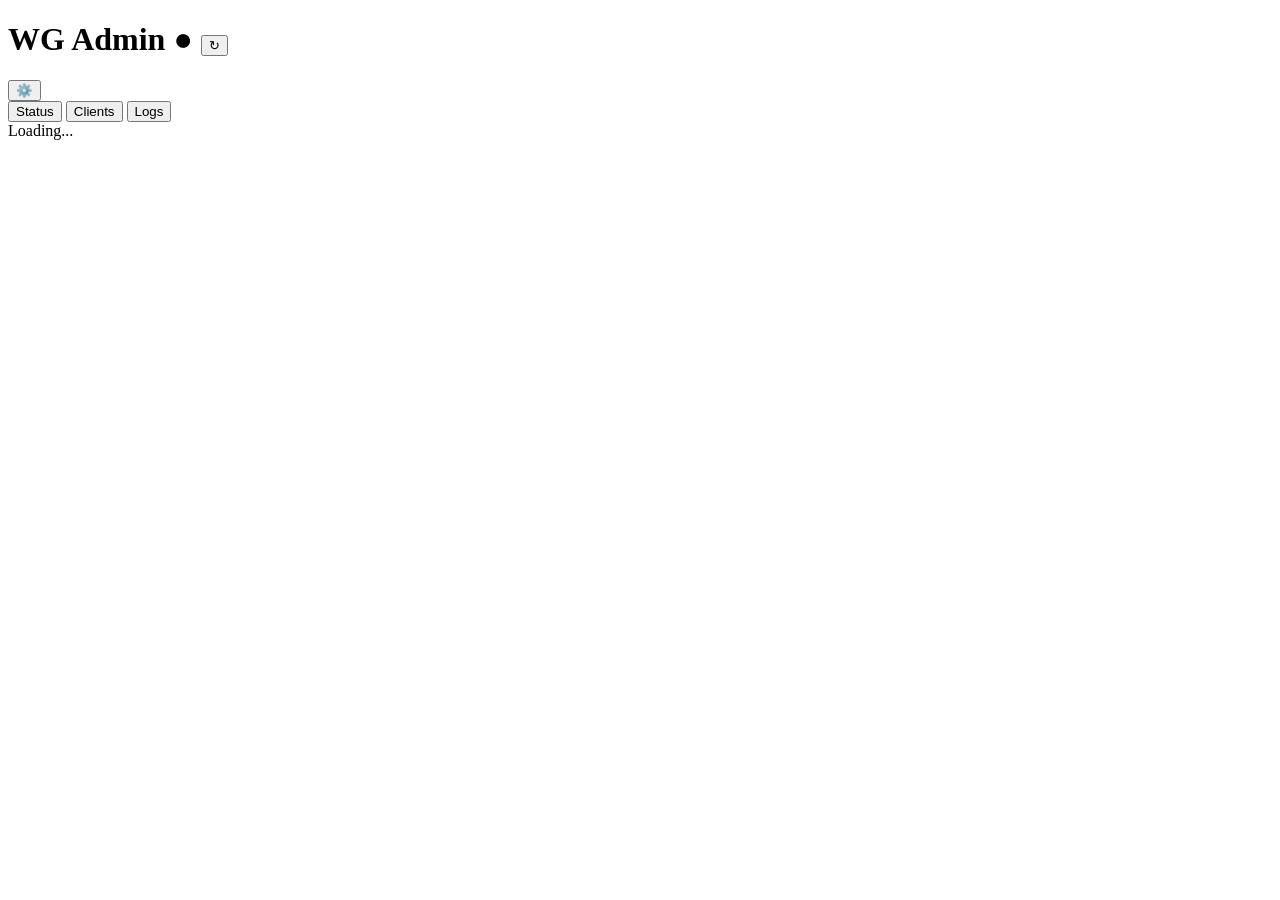
==== web/index.html @ b03d40e9 "Initial WG Admin project" ====
<!doctype html>
<html lang="en">
<head>
  <meta charset="utf-8">
  <meta name="viewport" content="width=device-width, initial-scale=1">
  <title>WG Admin</title>
  <link rel="stylesheet" href="/app.css?v=1780553058">
</head>
<body>
  <div id="toast"></div>

  <main>
    <div class="topbar">
      <h1>WG Admin <span id="vpnStatus" class="vpn-status vpn-unknown">●</span> <button id="refreshButton" class="refresh-link" onclick="refreshAll()" title="Refresh" aria-label="Refresh">↻</button></h1>
      <button id="settingsButton" class="icon-button" onclick="toggleSettings()" title="Settings">⚙️</button>
    </div>

    <div class="header-spacer"></div>

    <div class="tabs">
      <button onclick="showTab('dashboardTab')" data-i18n="status">Status</button>
      <button onclick="showTab('clientsTab')" data-i18n="clients">Clients</button>
      <button onclick="showTab('activityTab')" data-i18n="logs">Logs</button>
    </div>

    <div id="dashboardTab">
      <section id="dashboard" class="card">Loading...</section>
    </div>

    <div id="clientsTab" style="display:none">
      <section class="card client-actions">
        <button class="icon-button add-button" onclick="showCreateClient()" title="New Client" aria-label="New Client">+</button>
        <button class="secondary parent-control-button" onclick="showParentalControl()">Родительский<br>контроль</button>
        <button class="danger icon-button trash-button" onclick="showDeleteClient()" title="Delete Client"><svg class="trash-wire" viewBox="0 0 24 24" aria-hidden="true">
<path d="M8 7h8"/>
<path d="M10 7V5h4v2"/>
<path d="M6.8 9h10.4l-.7 10.2a1.6 1.6 0 0 1-1.6 1.5H9.1a1.6 1.6 0 0 1-1.6-1.5L6.8 9z"/>
<path d="M10 11.5v6"/>
<path d="M14 11.5v6"/>
</svg></button>
      </section>
<section id="peers"></section>
    </div>

    <div id="activityTab" style="display:none">
      <section class="card">
        <h2 data-i18n="logs">Logs</h2>

        <div class="section-header">
          <h3 data-i18n="trafficHistory">Traffic History</h3>
          <select id="trafficHistoryPeriod" onchange="saveTrafficHistoryPeriod()">
            <option value="week">Week</option>
            <option value="month">Month</option>
            <option value="total">Total</option>
          </select>
        </div>
        <div id="trafficHistory">Loading...</div>

        <hr>

        <h3 data-i18n="activityLog">Activity Log</h3>
        <div id="activity">Loading...</div>
      </section>
    </div>
    <div id="settingsTab" class="settings-screen" style="display:none">
      <section class="card settings-card">
        <h2 data-i18n="settings">Settings</h2>

        <div class="settings-tabs">
          <button class="settings-subtab active-tab" onclick="showSettingsSubtab('settingsGeneral')" data-i18n="settingsGeneral">Основные</button>
          <button class="settings-subtab" onclick="showSettingsSubtab('settingsBackups')" data-i18n="settingsBackups">Резервные<br>копии</button>
          <button class="settings-subtab" onclick="showSettingsSubtab('settingsSecurity')" data-i18n="settingsSecurity">Безопасность</button>
        </div>

        <div id="settingsGeneral" class="settings-subtab-panel">
          <div class="language-inline">
            <h3 data-i18n="language">Language</h3>
            <div class="language-row">
              <button onclick="setLang('en')">English</button>
              <button onclick="setLang('ru')">Русский</button>
            </div>
          </div>

          <hr>
          <h3 data-i18n="serverName">Server Name</h3>
          <div class="row">
            <input id="serverNameInput" type="text" placeholder="Family VPN">
            <button onclick="saveServerName()" data-i18n="save">Save</button>
          </div>

          <hr>
          <h3 data-i18n="apiToken">API Token</h3>
          <div class="row">
            <input id="token" type="password" placeholder="API token">
            <button onclick="saveToken()" data-i18n="save">Save</button>
          </div>
          <hr>
          <h3 data-i18n="maintenance">Maintenance</h3>
          <button onclick="restartWgEasy()" data-i18n="restartVpnServer">Restart VPN Server</button>
          <button onclick="restartWgAdmin()" data-i18n="restartControlPanel">Restart Control Panel</button>
          <button class="danger" onclick="rebootServer()" data-i18n="rebootVps">Reboot VPS</button>

          <div class="meta" data-i18n="maintenanceHint">VPN connection may be interrupted.</div>
        </div>

        <div id="settingsBackups" class="settings-subtab-panel" style="display:none">
          <div class="backup-header">
            <h3 data-i18n="backups">Резервные копии</h3>
            <button class="backup-create-btn" onclick="createBackupNow()" data-i18n="create">Создать</button>
          </div>

          <div id="backupStatus" class="backup-placeholder" data-i18n="loading">Загрузка...</div>

        </div>

        <div id="settingsSecurity" class="settings-subtab-panel" style="display:none">
          <h3>Безопасность</h3>
          <p class="meta">Здесь позже появятся пароль резервных копий, шифрование архива и DNS-контроль.</p>
          <div class="placeholder-card">Раздел в разработке</div>
        </div>

      </section>
    </div>

  </main>

  <dialog id="modal">
    <div id="modalContent"></div>
    <button onclick="closeModal()" data-i18n="close">Close</button>
  </dialog>

  <div id="loginOverlay" class="overlay" style="display:none">
    <div class="overlay-card">
      <h3 data-i18n="apiToken">API Token</h3>
      <p class="meta" data-i18n="loginHint">Введите API token для подключения к панели.</p>
      <input id="loginTokenInput" type="password" placeholder="API token">
      <button onclick="saveLoginToken()" data-i18n="save">Сохранить</button>
    </div>
  </div>

  <script src="/app.js?v=1780553058"></script>

</body>
</html>
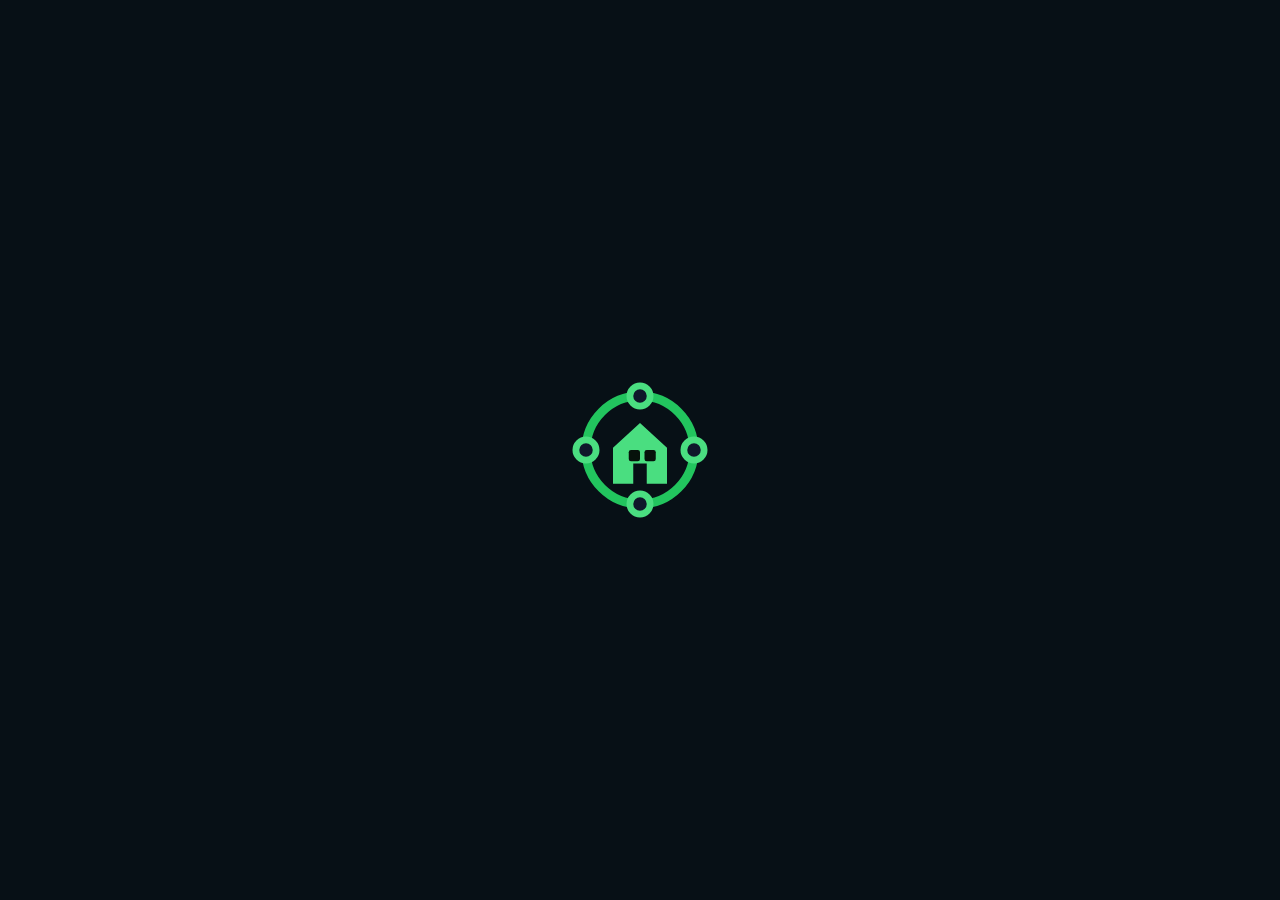
==== commit 62eec5eb: "FamilyNet VPN — initial release" ====
--- a/web/index.html
+++ b/web/index.html
@@ -1,144 +1,54 @@
 <!doctype html>
-<html lang="en">
+<html lang="ru">
 <head>
   <meta charset="utf-8">
-  <meta name="viewport" content="width=device-width, initial-scale=1">
-  <title>WG Admin</title>
-  <link rel="stylesheet" href="/app.css?v=1780553058">
+  <meta http-equiv="Cache-Control" content="no-cache, no-store, must-revalidate">
+  <meta http-equiv="Pragma" content="no-cache">
+  <meta http-equiv="Expires" content="0">
+  <meta name="viewport" content="width=device-width, initial-scale=1, viewport-fit=cover">
+
+  <meta name="theme-color" content="#071016">
+  <link rel="manifest" href="/manifest.json">
+  <meta name="apple-mobile-web-app-title" content="FamilyNet">
+  <meta name="apple-mobile-web-app-capable" content="yes">
+  <meta name="apple-mobile-web-app-status-bar-style" content="black-translucent">
+  <title>FamilyNet</title>
+  <style>#splash{position:fixed;inset:0;z-index:999;background:#071016;display:flex;align-items:center;justify-content:center;color:#4ade80;font-family:sans-serif;font-size:18px;flex-direction:column;gap:12px;transition:opacity .3s}#splash svg{width:144px;height:144px;animation:splashGrow 1.5s cubic-bezier(.34,1.56,.64,1) forwards}@keyframes splashGrow{0%{transform:scale(.15);opacity:0}60%{opacity:1}to{transform:scale(1);opacity:1}}main,nav{opacity:0;transition:opacity .15s}</style>
+  <script>var _v=Date.now();var _l=document.createElement('link');_l.rel='stylesheet';_l.href='/app.css?v='+_v;document.head.appendChild(_l);</script>
 </head>
 <body>
-  <div id="toast"></div>
+  <div id="splash"><svg viewBox="0 0 64 64" width="128" height="128" xmlns="http://www.w3.org/2000/svg"><defs><linearGradient id="sg" x1="18" y1="18" x2="46" y2="48"><stop offset="0%" stop-color="#4ade80"/><stop offset="100%" stop-color="#16a34a"/></linearGradient></defs><path d="M32 8A24 24 0 0 1 56 32" fill="none" stroke="#22c55e" stroke-width="4" stroke-linecap="round"/><path d="M56 32A24 24 0 0 1 32 56" fill="none" stroke="#22c55e" stroke-width="4" stroke-linecap="round"/><path d="M32 56A24 24 0 0 1 8 32" fill="none" stroke="#22c55e" stroke-width="4" stroke-linecap="round"/><path d="M8 32A24 24 0 0 1 32 8" fill="none" stroke="#22c55e" stroke-width="4" stroke-linecap="round"/><circle cx="32" cy="8" r="4.5" fill="#0f172a" stroke="#4ade80" stroke-width="3"/><circle cx="56" cy="32" r="4.5" fill="#0f172a" stroke="#4ade80" stroke-width="3"/><circle cx="32" cy="56" r="4.5" fill="#0f172a" stroke="#4ade80" stroke-width="3"/><circle cx="8" cy="32" r="4.5" fill="#0f172a" stroke="#4ade80" stroke-width="3"/><path d="M20 31L32 20L44 31V47H35V38H29V47H20Z" fill="url(#sg)"/><rect x="27" y="32" width="5" height="5" rx="1" fill="#06120b"/><rect x="34" y="32" width="5" height="5" rx="1" fill="#06120b"/></svg></div>
 
-  <main>
-    <div class="topbar">
-      <h1>WG Admin <span id="vpnStatus" class="vpn-status vpn-unknown">●</span> <button id="refreshButton" class="refresh-link" onclick="refreshAll()" title="Refresh" aria-label="Refresh">↻</button></h1>
-      <button id="settingsButton" class="icon-button" onclick="toggleSettings()" title="Settings">⚙️</button>
-    </div>
+  <div id="toast" class="toast" role="alert"></div>
 
-    <div class="header-spacer"></div>
-
-    <div class="tabs">
-      <button onclick="showTab('dashboardTab')" data-i18n="status">Status</button>
-      <button onclick="showTab('clientsTab')" data-i18n="clients">Clients</button>
-      <button onclick="showTab('activityTab')" data-i18n="logs">Logs</button>
-    </div>
-
-    <div id="dashboardTab">
-      <section id="dashboard" class="card">Loading...</section>
-    </div>
-
-    <div id="clientsTab" style="display:none">
-      <section class="card client-actions">
-        <button class="icon-button add-button" onclick="showCreateClient()" title="New Client" aria-label="New Client">+</button>
-        <button class="secondary parent-control-button" onclick="showParentalControl()">Родительский<br>контроль</button>
-        <button class="danger icon-button trash-button" onclick="showDeleteClient()" title="Delete Client"><svg class="trash-wire" viewBox="0 0 24 24" aria-hidden="true">
-<path d="M8 7h8"/>
-<path d="M10 7V5h4v2"/>
-<path d="M6.8 9h10.4l-.7 10.2a1.6 1.6 0 0 1-1.6 1.5H9.1a1.6 1.6 0 0 1-1.6-1.5L6.8 9z"/>
-<path d="M10 11.5v6"/>
-<path d="M14 11.5v6"/>
-</svg></button>
-      </section>
-<section id="peers"></section>
-    </div>
-
-    <div id="activityTab" style="display:none">
-      <section class="card">
-        <h2 data-i18n="logs">Logs</h2>
-
-        <div class="section-header">
-          <h3 data-i18n="trafficHistory">Traffic History</h3>
-          <select id="trafficHistoryPeriod" onchange="saveTrafficHistoryPeriod()">
-            <option value="week">Week</option>
-            <option value="month">Month</option>
-            <option value="total">Total</option>
-          </select>
-        </div>
-        <div id="trafficHistory">Loading...</div>
-
-        <hr>
-
-        <h3 data-i18n="activityLog">Activity Log</h3>
-        <div id="activity">Loading...</div>
-      </section>
-    </div>
-    <div id="settingsTab" class="settings-screen" style="display:none">
-      <section class="card settings-card">
-        <h2 data-i18n="settings">Settings</h2>
-
-        <div class="settings-tabs">
-          <button class="settings-subtab active-tab" onclick="showSettingsSubtab('settingsGeneral')" data-i18n="settingsGeneral">Основные</button>
-          <button class="settings-subtab" onclick="showSettingsSubtab('settingsBackups')" data-i18n="settingsBackups">Резервные<br>копии</button>
-          <button class="settings-subtab" onclick="showSettingsSubtab('settingsSecurity')" data-i18n="settingsSecurity">Безопасность</button>
-        </div>
-
-        <div id="settingsGeneral" class="settings-subtab-panel">
-          <div class="language-inline">
-            <h3 data-i18n="language">Language</h3>
-            <div class="language-row">
-              <button onclick="setLang('en')">English</button>
-              <button onclick="setLang('ru')">Русский</button>
-            </div>
-          </div>
-
-          <hr>
-          <h3 data-i18n="serverName">Server Name</h3>
-          <div class="row">
-            <input id="serverNameInput" type="text" placeholder="Family VPN">
-            <button onclick="saveServerName()" data-i18n="save">Save</button>
-          </div>
-
-          <hr>
-          <h3 data-i18n="apiToken">API Token</h3>
-          <div class="row">
-            <input id="token" type="password" placeholder="API token">
-            <button onclick="saveToken()" data-i18n="save">Save</button>
-          </div>
-          <hr>
-          <h3 data-i18n="maintenance">Maintenance</h3>
-          <button onclick="restartWgEasy()" data-i18n="restartVpnServer">Restart VPN Server</button>
-          <button onclick="restartWgAdmin()" data-i18n="restartControlPanel">Restart Control Panel</button>
-          <button class="danger" onclick="rebootServer()" data-i18n="rebootVps">Reboot VPS</button>
-
-          <div class="meta" data-i18n="maintenanceHint">VPN connection may be interrupted.</div>
-        </div>
-
-        <div id="settingsBackups" class="settings-subtab-panel" style="display:none">
-          <div class="backup-header">
-            <h3 data-i18n="backups">Резервные копии</h3>
-            <button class="backup-create-btn" onclick="createBackupNow()" data-i18n="create">Создать</button>
-          </div>
-
-          <div id="backupStatus" class="backup-placeholder" data-i18n="loading">Загрузка...</div>
-
-        </div>
-
-        <div id="settingsSecurity" class="settings-subtab-panel" style="display:none">
-          <h3>Безопасность</h3>
-          <p class="meta">Здесь позже появятся пароль резервных копий, шифрование архива и DNS-контроль.</p>
-          <div class="placeholder-card">Раздел в разработке</div>
-        </div>
-
-      </section>
-    </div>
-
+  <main class="app-shell">
+    <section id="screenHome" class="screen active"></section>
+    <section id="screenDevices" class="screen"></section>
+    <section id="screenSettings" class="screen"></section>
+    <section id="screenPeer" class="screen details-screen"></section>
+    <section id="screenTraffic" class="screen details-screen"></section>
+    <section id="screenLimits" class="screen details-screen"></section>
   </main>
 
-  <dialog id="modal">
-    <div id="modalContent"></div>
-    <button onclick="closeModal()" data-i18n="close">Close</button>
-  </dialog>
+  <nav id="bottomNav" class="bottom-nav">
+    <button data-tab="home" onclick="showMain('home')"><span><svg viewBox="0 0 24 24" width="24" height="24" fill="none"><path d="M4.25 10.6 12 4.25l7.75 6.35" stroke="currentColor" stroke-width="2.15" stroke-linecap="round" stroke-linejoin="round"/><path d="M6.25 9.8v8.35c0 .88.72 1.6 1.6 1.6h8.3c.88 0 1.6-.72 1.6-1.6V9.8" stroke="currentColor" stroke-width="2.15" stroke-linecap="round" stroke-linejoin="round"/><path d="M9 11.75h2.15V13.9H9zM12.85 11.75H15V13.9h-2.15zM9 15.25h2.15v2.15H9zM12.85 15.25H15v2.15h-2.15z" fill="currentColor"/></svg></span><b data-i18n="home">Главная</b></button>
+    <button data-tab="devices" onclick="showMain('devices')"><span><svg viewBox="0 0 24 24" width="24" height="24" fill="none"><path d="M4.25 7.25c0-1.1.9-2 2-2h9.6c1.1 0 2 .9 2 2v6.6" stroke="currentColor" stroke-width="2.05" stroke-linecap="round" stroke-linejoin="round"/><path d="M3.5 16.4h10.2" stroke="currentColor" stroke-width="2.05" stroke-linecap="round" stroke-linejoin="round"/><path d="M5.6 18.75h8.1" stroke="currentColor" stroke-width="2.05" stroke-linecap="round" stroke-linejoin="round"/><rect x="14.6" y="10.25" width="5.9" height="9.5" rx="1.55" stroke="currentColor" stroke-width="2.05" stroke-linecap="round" stroke-linejoin="round"/><path d="M17.15 17.15h.8" stroke="currentColor" stroke-width="2.05" stroke-linecap="round"/></svg></span><b data-i18n="devices">Устройства</b></button>
+    <button data-tab="settings" onclick="showMain('settings')"><span><svg viewBox="0 0 24 24" width="24" height="24" fill="none"><circle cx="12" cy="12" r="7" stroke="currentColor" stroke-width="3.5" stroke-dasharray="1 4.5" stroke-linecap="round"/><circle cx="12" cy="12" r="5.25" stroke="currentColor" stroke-width="3.5"/><circle cx="12" cy="12" r="3" stroke="currentColor" stroke-width="1.5"/></svg></span><b data-i18n="settings">Настройки</b></button>
+  </nav>
 
-  <div id="loginOverlay" class="overlay" style="display:none">
-    <div class="overlay-card">
-      <h3 data-i18n="apiToken">API Token</h3>
-      <p class="meta" data-i18n="loginHint">Введите API token для подключения к панели.</p>
-      <input id="loginTokenInput" type="password" placeholder="API token">
-      <button onclick="saveLoginToken()" data-i18n="save">Сохранить</button>
+  <dialog id="modal"><div id="modalContent"></div></dialog>
+
+  <div id="loginOverlay" class="login-overlay" style="display:none">
+    <div class="login-card">
+      <h2 data-i18n="recoveryAccess">Recovery-доступ</h2>
+      <p data-i18n="loginHint">Введите recovery token для доступа разработчика.</p>
+      <input id="loginTokenInput" type="password" placeholder="Recovery token" aria-label="Recovery token">
+      <button onclick="saveLoginToken()" data-i18n="connect">Connect</button>
     </div>
   </div>
 
-  <script src="/app.js?v=1780553058"></script>
+  <input type="file" id="backupFileInput" accept=".wgadmin" style="display:none">
 
+  <script>var _s=document.createElement('script');_s.src='/app.js?v='+Date.now();document.body.appendChild(_s);</script>
 </body>
 </html>
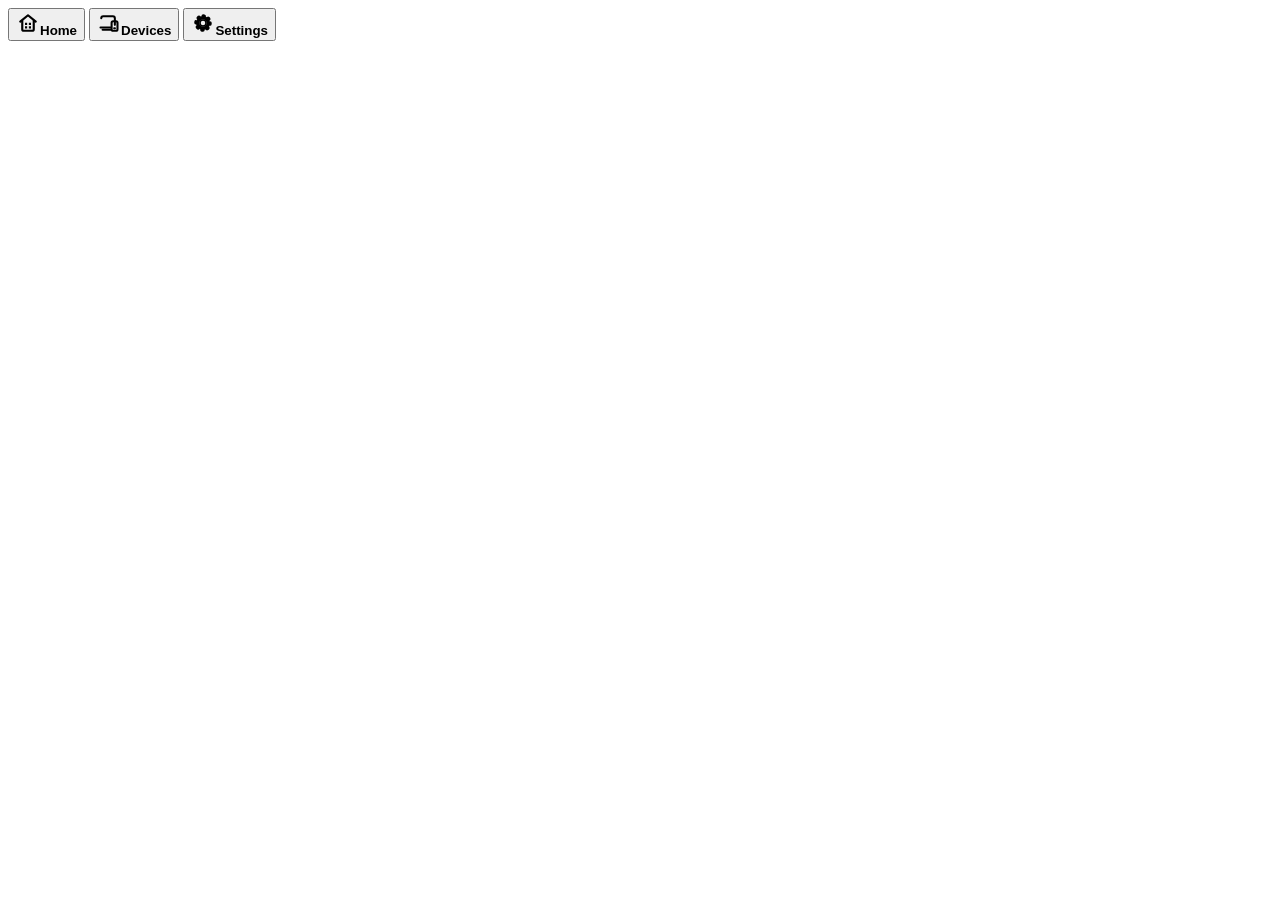
==== commit 994bae76: "FamilyNet VPN — initial release" ====
--- a/web/index.html
+++ b/web/index.html
@@ -13,12 +13,9 @@
   <meta name="apple-mobile-web-app-capable" content="yes">
   <meta name="apple-mobile-web-app-status-bar-style" content="black-translucent">
   <title>FamilyNet</title>
-  <style>#splash{position:fixed;inset:0;z-index:999;background:#071016;display:flex;align-items:center;justify-content:center;color:#4ade80;font-family:sans-serif;font-size:18px;flex-direction:column;gap:12px;transition:opacity .3s}#splash svg{width:144px;height:144px;animation:splashGrow 1.5s cubic-bezier(.34,1.56,.64,1) forwards}@keyframes splashGrow{0%{transform:scale(.15);opacity:0}60%{opacity:1}to{transform:scale(1);opacity:1}}main,nav{opacity:0;transition:opacity .15s}</style>
   <script>var _v=Date.now();var _l=document.createElement('link');_l.rel='stylesheet';_l.href='/app.css?v='+_v;document.head.appendChild(_l);</script>
 </head>
 <body>
-  <div id="splash"><svg viewBox="0 0 64 64" width="128" height="128" xmlns="http://www.w3.org/2000/svg"><defs><linearGradient id="sg" x1="18" y1="18" x2="46" y2="48"><stop offset="0%" stop-color="#4ade80"/><stop offset="100%" stop-color="#16a34a"/></linearGradient></defs><path d="M32 8A24 24 0 0 1 56 32" fill="none" stroke="#22c55e" stroke-width="4" stroke-linecap="round"/><path d="M56 32A24 24 0 0 1 32 56" fill="none" stroke="#22c55e" stroke-width="4" stroke-linecap="round"/><path d="M32 56A24 24 0 0 1 8 32" fill="none" stroke="#22c55e" stroke-width="4" stroke-linecap="round"/><path d="M8 32A24 24 0 0 1 32 8" fill="none" stroke="#22c55e" stroke-width="4" stroke-linecap="round"/><circle cx="32" cy="8" r="4.5" fill="#0f172a" stroke="#4ade80" stroke-width="3"/><circle cx="56" cy="32" r="4.5" fill="#0f172a" stroke="#4ade80" stroke-width="3"/><circle cx="32" cy="56" r="4.5" fill="#0f172a" stroke="#4ade80" stroke-width="3"/><circle cx="8" cy="32" r="4.5" fill="#0f172a" stroke="#4ade80" stroke-width="3"/><path d="M20 31L32 20L44 31V47H35V38H29V47H20Z" fill="url(#sg)"/><rect x="27" y="32" width="5" height="5" rx="1" fill="#06120b"/><rect x="34" y="32" width="5" height="5" rx="1" fill="#06120b"/></svg></div>
-
   <div id="toast" class="toast" role="alert"></div>
 
   <main class="app-shell">
@@ -31,17 +28,17 @@
   </main>
 
   <nav id="bottomNav" class="bottom-nav">
-    <button data-tab="home" onclick="showMain('home')"><span><svg viewBox="0 0 24 24" width="24" height="24" fill="none"><path d="M4.25 10.6 12 4.25l7.75 6.35" stroke="currentColor" stroke-width="2.15" stroke-linecap="round" stroke-linejoin="round"/><path d="M6.25 9.8v8.35c0 .88.72 1.6 1.6 1.6h8.3c.88 0 1.6-.72 1.6-1.6V9.8" stroke="currentColor" stroke-width="2.15" stroke-linecap="round" stroke-linejoin="round"/><path d="M9 11.75h2.15V13.9H9zM12.85 11.75H15V13.9h-2.15zM9 15.25h2.15v2.15H9zM12.85 15.25H15v2.15h-2.15z" fill="currentColor"/></svg></span><b data-i18n="home">Главная</b></button>
-    <button data-tab="devices" onclick="showMain('devices')"><span><svg viewBox="0 0 24 24" width="24" height="24" fill="none"><path d="M4.25 7.25c0-1.1.9-2 2-2h9.6c1.1 0 2 .9 2 2v6.6" stroke="currentColor" stroke-width="2.05" stroke-linecap="round" stroke-linejoin="round"/><path d="M3.5 16.4h10.2" stroke="currentColor" stroke-width="2.05" stroke-linecap="round" stroke-linejoin="round"/><path d="M5.6 18.75h8.1" stroke="currentColor" stroke-width="2.05" stroke-linecap="round" stroke-linejoin="round"/><rect x="14.6" y="10.25" width="5.9" height="9.5" rx="1.55" stroke="currentColor" stroke-width="2.05" stroke-linecap="round" stroke-linejoin="round"/><path d="M17.15 17.15h.8" stroke="currentColor" stroke-width="2.05" stroke-linecap="round"/></svg></span><b data-i18n="devices">Устройства</b></button>
-    <button data-tab="settings" onclick="showMain('settings')"><span><svg viewBox="0 0 24 24" width="24" height="24" fill="none"><circle cx="12" cy="12" r="7" stroke="currentColor" stroke-width="3.5" stroke-dasharray="1 4.5" stroke-linecap="round"/><circle cx="12" cy="12" r="5.25" stroke="currentColor" stroke-width="3.5"/><circle cx="12" cy="12" r="3" stroke="currentColor" stroke-width="1.5"/></svg></span><b data-i18n="settings">Настройки</b></button>
+    <button data-tab="home" onclick="showMain('home')"><span><svg viewBox="0 0 24 24" width="24" height="24" fill="none"><path d="M4.25 10.6 12 4.25l7.75 6.35" stroke="currentColor" stroke-width="2.15" stroke-linecap="round" stroke-linejoin="round"/><path d="M6.25 9.8v8.35c0 .88.72 1.6 1.6 1.6h8.3c.88 0 1.6-.72 1.6-1.6V9.8" stroke="currentColor" stroke-width="2.15" stroke-linecap="round" stroke-linejoin="round"/><path d="M9 11.75h2.15V13.9H9zM12.85 11.75H15V13.9h-2.15zM9 15.25h2.15v2.15H9zM12.85 15.25H15v2.15h-2.15z" fill="currentColor"/></svg></span><b data-i18n="home">Home</b></button>
+    <button data-tab="devices" onclick="showMain('devices')"><span><svg viewBox="0 0 24 24" width="24" height="24" fill="none"><path d="M4.25 7.25c0-1.1.9-2 2-2h9.6c1.1 0 2 .9 2 2v6.6" stroke="currentColor" stroke-width="2.05" stroke-linecap="round" stroke-linejoin="round"/><path d="M3.5 16.4h10.2" stroke="currentColor" stroke-width="2.05" stroke-linecap="round" stroke-linejoin="round"/><path d="M5.6 18.75h8.1" stroke="currentColor" stroke-width="2.05" stroke-linecap="round" stroke-linejoin="round"/><rect x="14.6" y="10.25" width="5.9" height="9.5" rx="1.55" stroke="currentColor" stroke-width="2.05" stroke-linecap="round" stroke-linejoin="round"/><path d="M17.15 17.15h.8" stroke="currentColor" stroke-width="2.05" stroke-linecap="round"/></svg></span><b data-i18n="devices">Devices</b></button>
+    <button data-tab="settings" onclick="showMain('settings')"><span><svg viewBox="0 0 24 24" width="24" height="24" fill="none"><circle cx="12" cy="12" r="7" stroke="currentColor" stroke-width="3.5" stroke-dasharray="1 4.5" stroke-linecap="round"/><circle cx="12" cy="12" r="5.25" stroke="currentColor" stroke-width="3.5"/><circle cx="12" cy="12" r="3" stroke="currentColor" stroke-width="1.5"/></svg></span><b data-i18n="settings">Settings</b></button>
   </nav>
 
   <dialog id="modal"><div id="modalContent"></div></dialog>
 
   <div id="loginOverlay" class="login-overlay" style="display:none">
     <div class="login-card">
-      <h2 data-i18n="recoveryAccess">Recovery-доступ</h2>
-      <p data-i18n="loginHint">Введите recovery token для доступа разработчика.</p>
+      <h2 data-i18n="recoveryAccess">Recovery Access</h2>
+      <p data-i18n="loginHint">Enter recovery token for developer access.</p>
       <input id="loginTokenInput" type="password" placeholder="Recovery token" aria-label="Recovery token">
       <button onclick="saveLoginToken()" data-i18n="connect">Connect</button>
     </div>
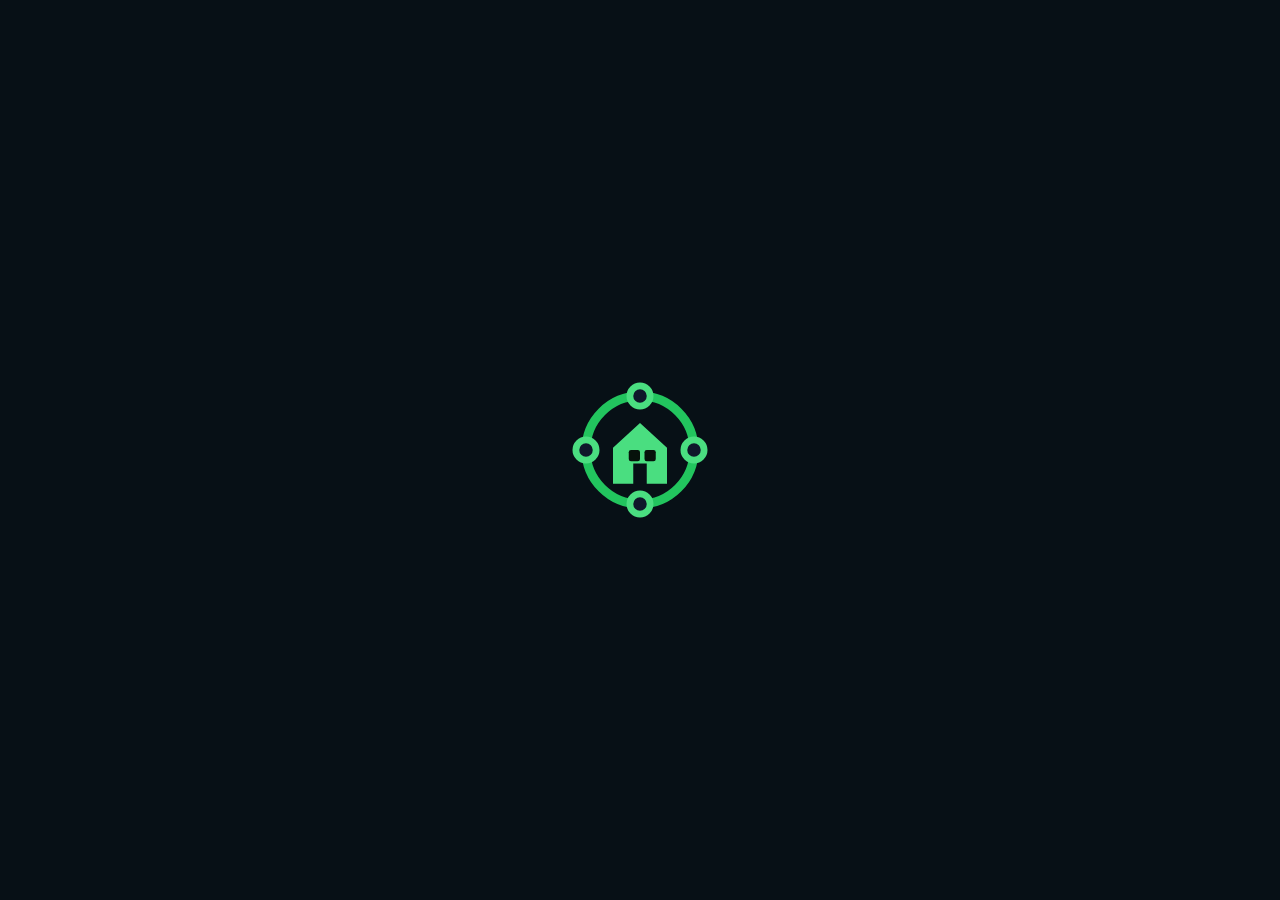
==== commit a80c71d5: "password: custom password input instead of auto-generated token - install.sh: interactive password p" ====
--- a/web/index.html
+++ b/web/index.html
@@ -13,9 +13,12 @@
   <meta name="apple-mobile-web-app-capable" content="yes">
   <meta name="apple-mobile-web-app-status-bar-style" content="black-translucent">
   <title>FamilyNet</title>
+  <style>#splash{position:fixed;inset:0;z-index:999;background:#071016;display:flex;align-items:center;justify-content:center;color:#4ade80;font-family:sans-serif;font-size:18px;flex-direction:column;gap:12px;transition:opacity .3s}#splash svg{width:144px;height:144px;animation:splashGrow 1.5s cubic-bezier(.34,1.56,.64,1) forwards}@keyframes splashGrow{0%{transform:scale(.15);opacity:0}60%{opacity:1}to{transform:scale(1);opacity:1}}main,nav{opacity:0;transition:opacity .15s}</style>
   <script>var _v=Date.now();var _l=document.createElement('link');_l.rel='stylesheet';_l.href='/app.css?v='+_v;document.head.appendChild(_l);</script>
 </head>
 <body>
+  <div id="splash"><svg viewBox="0 0 64 64" width="128" height="128" xmlns="http://www.w3.org/2000/svg"><defs><linearGradient id="sg" x1="18" y1="18" x2="46" y2="48"><stop offset="0%" stop-color="#4ade80"/><stop offset="100%" stop-color="#16a34a"/></linearGradient></defs><path d="M32 8A24 24 0 0 1 56 32" fill="none" stroke="#22c55e" stroke-width="4" stroke-linecap="round"/><path d="M56 32A24 24 0 0 1 32 56" fill="none" stroke="#22c55e" stroke-width="4" stroke-linecap="round"/><path d="M32 56A24 24 0 0 1 8 32" fill="none" stroke="#22c55e" stroke-width="4" stroke-linecap="round"/><path d="M8 32A24 24 0 0 1 32 8" fill="none" stroke="#22c55e" stroke-width="4" stroke-linecap="round"/><circle cx="32" cy="8" r="4.5" fill="#0f172a" stroke="#4ade80" stroke-width="3"/><circle cx="56" cy="32" r="4.5" fill="#0f172a" stroke="#4ade80" stroke-width="3"/><circle cx="32" cy="56" r="4.5" fill="#0f172a" stroke="#4ade80" stroke-width="3"/><circle cx="8" cy="32" r="4.5" fill="#0f172a" stroke="#4ade80" stroke-width="3"/><path d="M20 31L32 20L44 31V47H35V38H29V47H20Z" fill="url(#sg)"/><rect x="27" y="32" width="5" height="5" rx="1" fill="#06120b"/><rect x="34" y="32" width="5" height="5" rx="1" fill="#06120b"/></svg></div>
+
   <div id="toast" class="toast" role="alert"></div>
 
   <main class="app-shell">
@@ -28,18 +31,18 @@
   </main>
 
   <nav id="bottomNav" class="bottom-nav">
-    <button data-tab="home" onclick="showMain('home')"><span><svg viewBox="0 0 24 24" width="24" height="24" fill="none"><path d="M4.25 10.6 12 4.25l7.75 6.35" stroke="currentColor" stroke-width="2.15" stroke-linecap="round" stroke-linejoin="round"/><path d="M6.25 9.8v8.35c0 .88.72 1.6 1.6 1.6h8.3c.88 0 1.6-.72 1.6-1.6V9.8" stroke="currentColor" stroke-width="2.15" stroke-linecap="round" stroke-linejoin="round"/><path d="M9 11.75h2.15V13.9H9zM12.85 11.75H15V13.9h-2.15zM9 15.25h2.15v2.15H9zM12.85 15.25H15v2.15h-2.15z" fill="currentColor"/></svg></span><b data-i18n="home">Home</b></button>
-    <button data-tab="devices" onclick="showMain('devices')"><span><svg viewBox="0 0 24 24" width="24" height="24" fill="none"><path d="M4.25 7.25c0-1.1.9-2 2-2h9.6c1.1 0 2 .9 2 2v6.6" stroke="currentColor" stroke-width="2.05" stroke-linecap="round" stroke-linejoin="round"/><path d="M3.5 16.4h10.2" stroke="currentColor" stroke-width="2.05" stroke-linecap="round" stroke-linejoin="round"/><path d="M5.6 18.75h8.1" stroke="currentColor" stroke-width="2.05" stroke-linecap="round" stroke-linejoin="round"/><rect x="14.6" y="10.25" width="5.9" height="9.5" rx="1.55" stroke="currentColor" stroke-width="2.05" stroke-linecap="round" stroke-linejoin="round"/><path d="M17.15 17.15h.8" stroke="currentColor" stroke-width="2.05" stroke-linecap="round"/></svg></span><b data-i18n="devices">Devices</b></button>
-    <button data-tab="settings" onclick="showMain('settings')"><span><svg viewBox="0 0 24 24" width="24" height="24" fill="none"><circle cx="12" cy="12" r="7" stroke="currentColor" stroke-width="3.5" stroke-dasharray="1 4.5" stroke-linecap="round"/><circle cx="12" cy="12" r="5.25" stroke="currentColor" stroke-width="3.5"/><circle cx="12" cy="12" r="3" stroke="currentColor" stroke-width="1.5"/></svg></span><b data-i18n="settings">Settings</b></button>
+    <button data-tab="home" onclick="showMain('home')"><span><svg viewBox="0 0 24 24" width="24" height="24" fill="none"><path d="M4.25 10.6 12 4.25l7.75 6.35" stroke="currentColor" stroke-width="2.15" stroke-linecap="round" stroke-linejoin="round"/><path d="M6.25 9.8v8.35c0 .88.72 1.6 1.6 1.6h8.3c.88 0 1.6-.72 1.6-1.6V9.8" stroke="currentColor" stroke-width="2.15" stroke-linecap="round" stroke-linejoin="round"/><path d="M9 11.75h2.15V13.9H9zM12.85 11.75H15V13.9h-2.15zM9 15.25h2.15v2.15H9zM12.85 15.25H15v2.15h-2.15z" fill="currentColor"/></svg></span><b data-i18n="home">Главная</b></button>
+    <button data-tab="devices" onclick="showMain('devices')"><span><svg viewBox="0 0 24 24" width="24" height="24" fill="none"><path d="M4.25 7.25c0-1.1.9-2 2-2h9.6c1.1 0 2 .9 2 2v6.6" stroke="currentColor" stroke-width="2.05" stroke-linecap="round" stroke-linejoin="round"/><path d="M3.5 16.4h10.2" stroke="currentColor" stroke-width="2.05" stroke-linecap="round" stroke-linejoin="round"/><path d="M5.6 18.75h8.1" stroke="currentColor" stroke-width="2.05" stroke-linecap="round" stroke-linejoin="round"/><rect x="14.6" y="10.25" width="5.9" height="9.5" rx="1.55" stroke="currentColor" stroke-width="2.05" stroke-linecap="round" stroke-linejoin="round"/><path d="M17.15 17.15h.8" stroke="currentColor" stroke-width="2.05" stroke-linecap="round"/></svg></span><b data-i18n="devices">Устройства</b></button>
+    <button data-tab="settings" onclick="showMain('settings')"><span><svg viewBox="0 0 24 24" width="24" height="24" fill="none"><circle cx="12" cy="12" r="7" stroke="currentColor" stroke-width="3.5" stroke-dasharray="1 4.5" stroke-linecap="round"/><circle cx="12" cy="12" r="5.25" stroke="currentColor" stroke-width="3.5"/><circle cx="12" cy="12" r="3" stroke="currentColor" stroke-width="1.5"/></svg></span><b data-i18n="settings">Настройки</b></button>
   </nav>
 
   <dialog id="modal"><div id="modalContent"></div></dialog>
 
   <div id="loginOverlay" class="login-overlay" style="display:none">
     <div class="login-card">
-      <h2 data-i18n="recoveryAccess">Recovery Access</h2>
-      <p data-i18n="loginHint">Enter recovery token for developer access.</p>
-      <input id="loginTokenInput" type="password" placeholder="Recovery token" aria-label="Recovery token">
+      <h2 data-i18n="recoveryAccess">Password</h2>
+      <p data-i18n="loginHint">Enter admin password.</p>
+      <input id="loginTokenInput" type="password" placeholder="Password" aria-label="Password">
       <button onclick="saveLoginToken()" data-i18n="connect">Connect</button>
     </div>
   </div>
